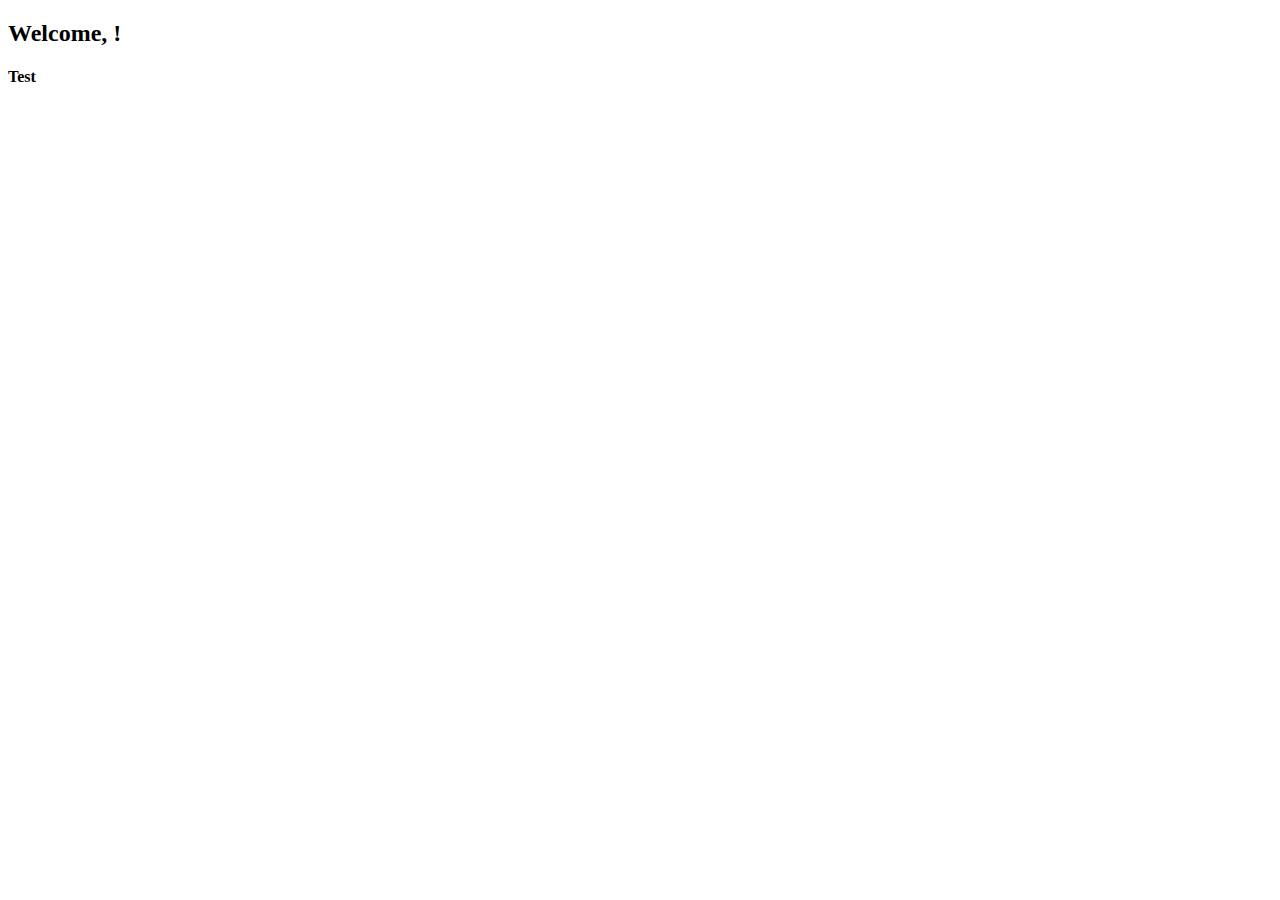
==== frontend/pages/welcome.html @ 24e61de2 "began connecting front end with back end. added welcome page to greet a user that logs in, and error" ====
<!DOCTYPE html>
<html>
<head>
    <title>Welcome!</title>
    <script type="text/javascript" src="../js/login.js"></script>
    <script src="https://ajax.googleapis.com/ajax/libs/jquery/2.1.3/jquery.min.js"></script>
    <script type="text/javascript">
       $(document).ready(() => {
        let un = getUsername();
        console.log(un)
        document.getElementById("welcome").innerHTML = "Welcome, " + un +"!"
        
       })
    </script>
</head>
<body>
    <h2 id="welcome"></h2>
    <h4>Test</h4>
</body>
</html>
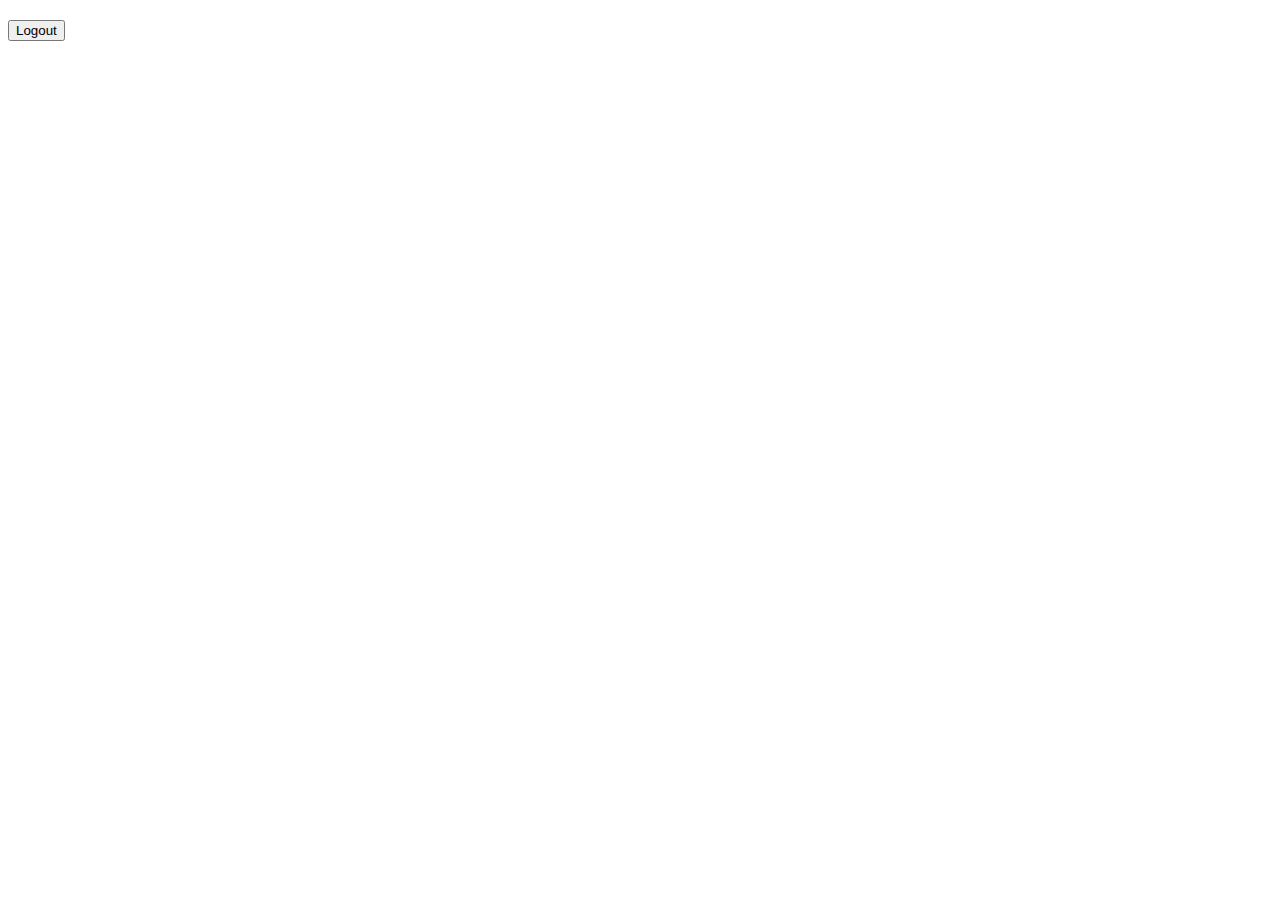
==== commit 9acfe146: "Finished login page, and added a logout button" ====
--- a/frontend/pages/welcome.html
+++ b/frontend/pages/welcome.html
@@ -6,15 +6,12 @@
     <script src="https://ajax.googleapis.com/ajax/libs/jquery/2.1.3/jquery.min.js"></script>
     <script type="text/javascript">
        $(document).ready(() => {
-        let un = getUsername();
-        console.log(un)
-        document.getElementById("welcome").innerHTML = "Welcome, " + un +"!"
-        
+        getLoggedInUser();
        })
     </script>
 </head>
 <body>
     <h2 id="welcome"></h2>
-    <h4>Test</h4>
+    <input type="button" value="Logout" onclick="logout()"/>
 </body>
 </html>